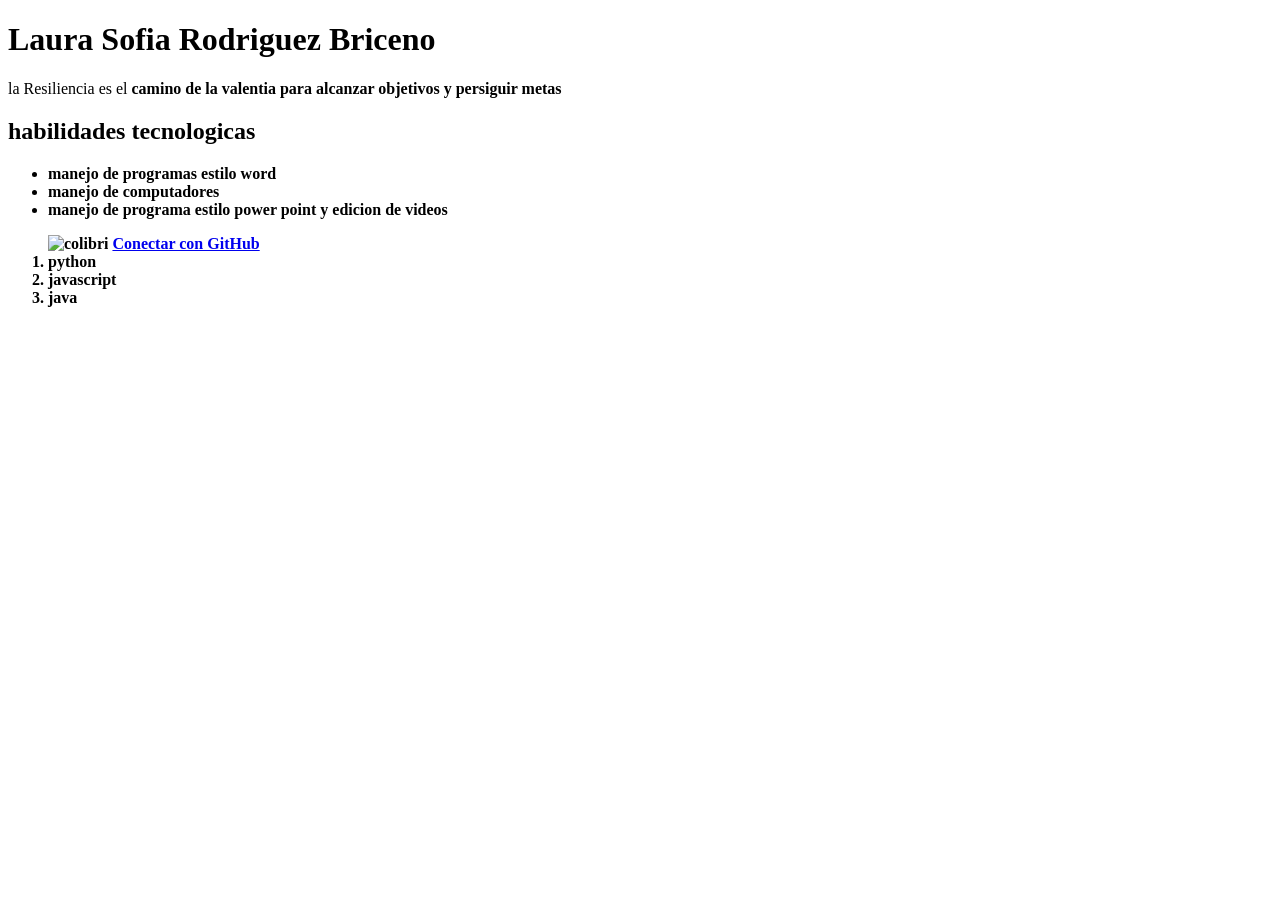
==== index.html @ bc18c983 "Create index.html laurita" ====
<!DOCTYPE html>
<html>
  <head>
    <title>Consola de lau</title>
  </head>
  <body>
     <h1>Laura Sofia Rodriguez Briceno </h1>
       <p>la Resiliencia es el <strong> camino de la valentia para alcanzar objetivos y <strong> persiguir metas </p>
    <!-- El contenido visible va aquí -->
         <h2> habilidades tecnologicas</h2>
       <ul>
        <li> manejo de programas estilo word </li>
         <li> manejo de computadores</li>
         <li>manejo de programa estilo power point y edicion de videos</li>
       </ul>
       <ol>
         <img src="https://as2.ftcdn.net/jpg/08/75/75/69/1000_F_875756931_ggzwAt7XSwgeR2EBCRJ4gNnpYvUbNe95.jpg" alt="colibri">
          <a href="https://github.com">Conectar con GitHub </a>
         
         <li>python</li>
         <li>javascript</li>
         <li>java</li>
       </ol>
         
         </body>
 </html>
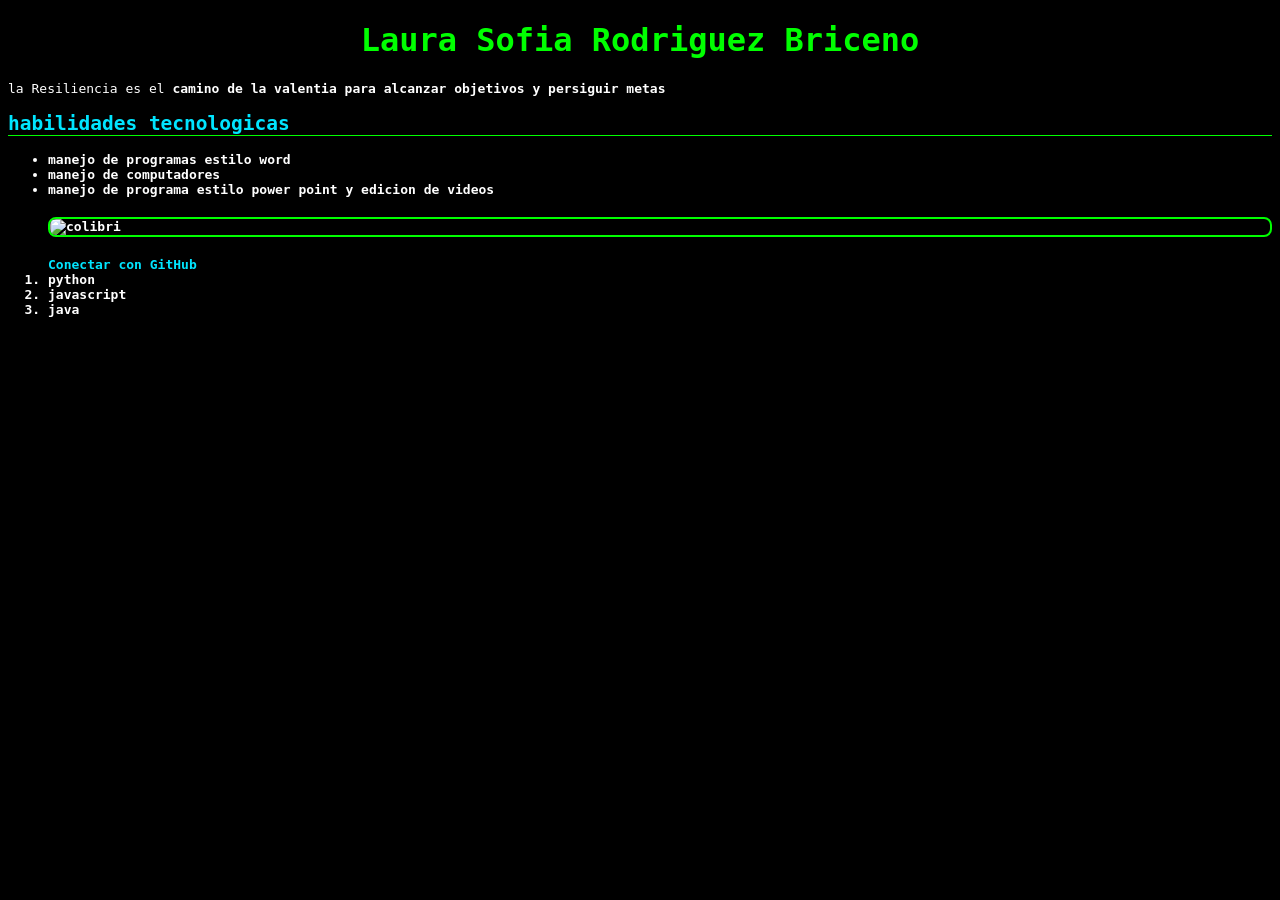
==== commit ea22cc51: "Update index.html" ====
--- a/index.html
+++ b/index.html
@@ -1,6 +1,7 @@
 <!DOCTYPE html>
 <html>
   <head>
+   <link rel="stylesheet" href="style.css">
     <title>Consola de lau</title>
   </head>
   <body>
@@ -9,7 +10,7 @@
     <!-- El contenido visible va aquí -->
          <h2> habilidades tecnologicas</h2>
        <ul>
-        <li> manejo de programas estilo word </li>
+        <li class="laura"> manejo de programas estilo word </li>
          <li> manejo de computadores</li>
          <li>manejo de programa estilo power point y edicion de videos</li>
        </ul>
--- a/style.css
+++ b/style.css
@@ -0,0 +1,8 @@
+body { background-color: #000000; color: #ffffff; font-family: monospace; }
+h1 { color: #00ff00; text-align: center; font-size: 32px; }
+h2 { color: #00e5ff; border-bottom: 1px solid #00ff00; }
+.laurita { color: #00e5ff; text-transform: uppercase; }
+a { color: #00e5ff; text-decoration: none; }
+a:hover { color: #00ff00; text-decoration: underline; }
+img { max-width: 100%; height: auto; border: 2px solid #00ff00; border-radius: 8px; display: block; margin: 20px auto; }
+
